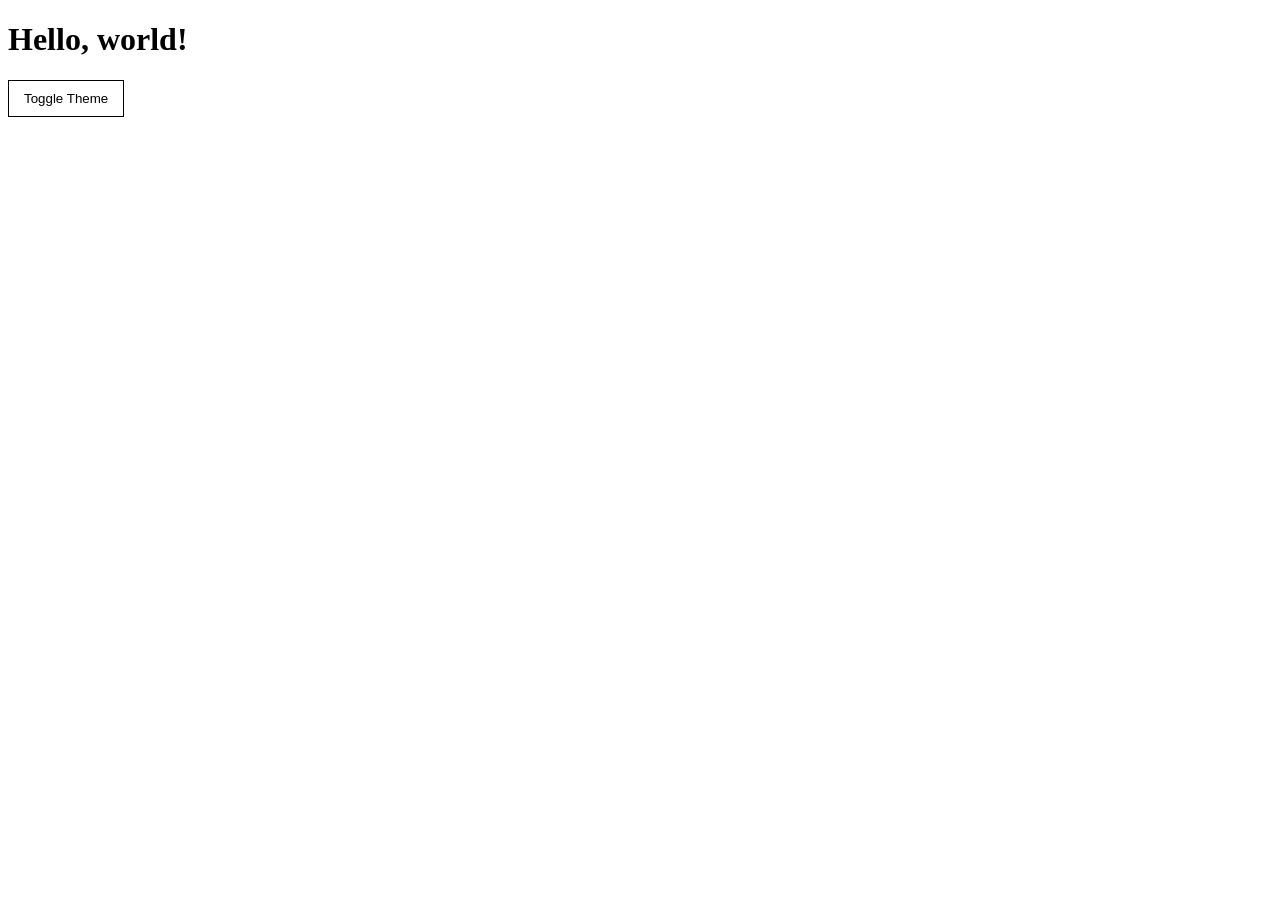
==== index.html @ e4a64782 "feat: Add dark/light mode toggle" ====
<!doctype html>
<html lang="en">
<head>
  <meta charset="UTF-8" />
  <meta name="viewport" content="width=device-width, initial-scale=1.0" />
  <title>Hello World</title>
  <link href='/style.css' rel='stylesheet'>
</head>
<body>
  <h1>Hello, world!</h1>
  <button id="theme-toggle">Toggle Theme</button>
  <script defer type="text/javascript" src="/main.js"></script>
</body>
</html>
---- style.css ----
:root {
  --background-color: #ffffff;
  --text-color: #000000;
}

[data-theme='dark'] {
  --background-color: #121212;
  --text-color: #ffffff;
}

body {
  background-color: var(--background-color);
  color: var(--text-color);
  transition: background-color 0.3s ease, color 0.3s ease;
}

#theme-toggle {
    padding: 10px 15px;
    border: 1px solid var(--text-color);
    background-color: var(--background-color);
    color: var(--text-color);
    cursor: pointer;
}
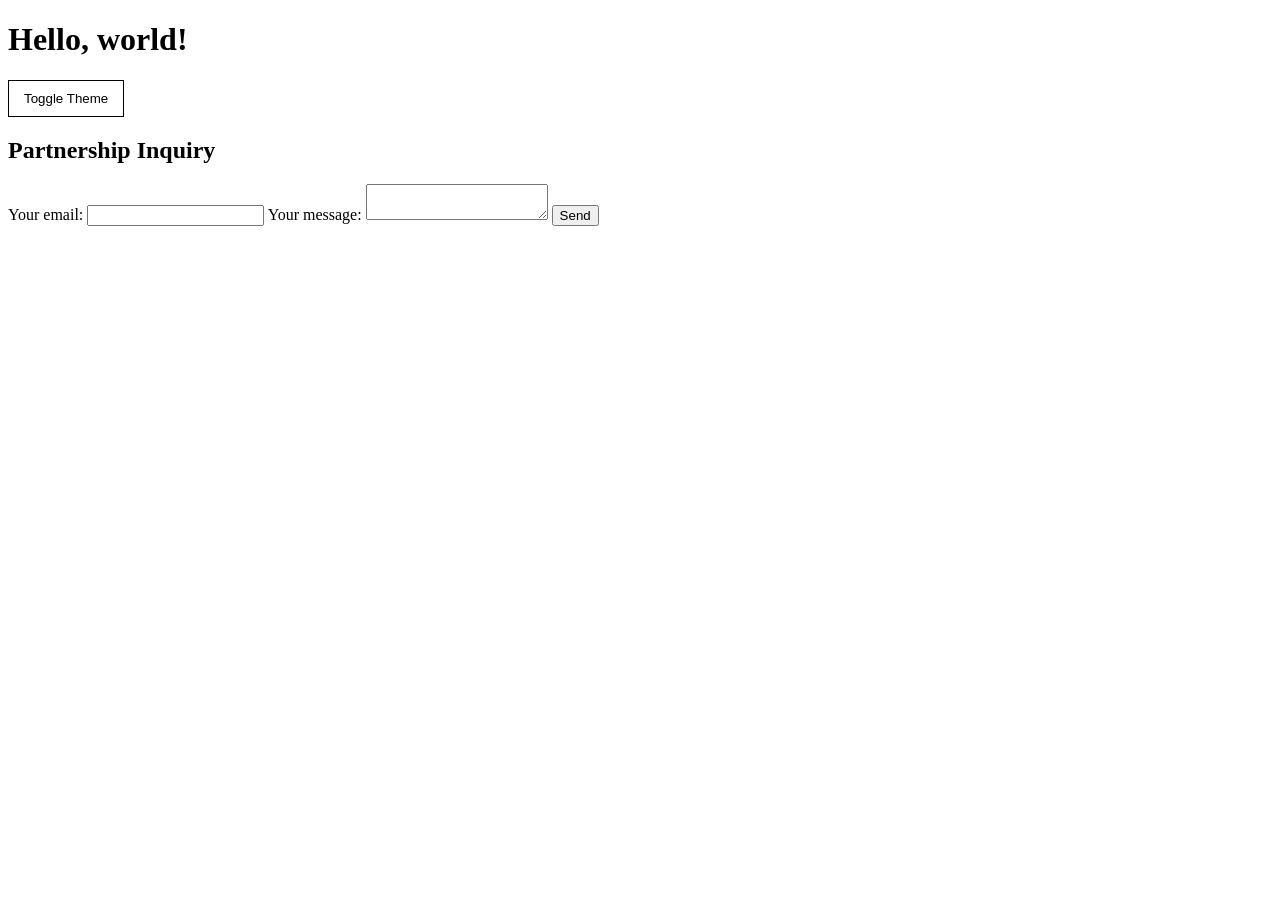
==== commit 69c9eb81: "feat: Add partnership inquiry form" ====
--- a/index.html
+++ b/index.html
@@ -9,6 +9,20 @@
 <body>
   <h1>Hello, world!</h1>
   <button id="theme-toggle">Toggle Theme</button>
+
+  <h2>Partnership Inquiry</h2>
+  <form action="https://formspree.io/f/mlgpdbpo" method="POST">
+    <label>
+      Your email:
+      <input type="email" name="email">
+    </label>
+    <label>
+      Your message:
+      <textarea name="message"></textarea>
+    </label>
+    <button type="submit">Send</button>
+  </form>
+
   <script defer type="text/javascript" src="/main.js"></script>
 </body>
 </html>
